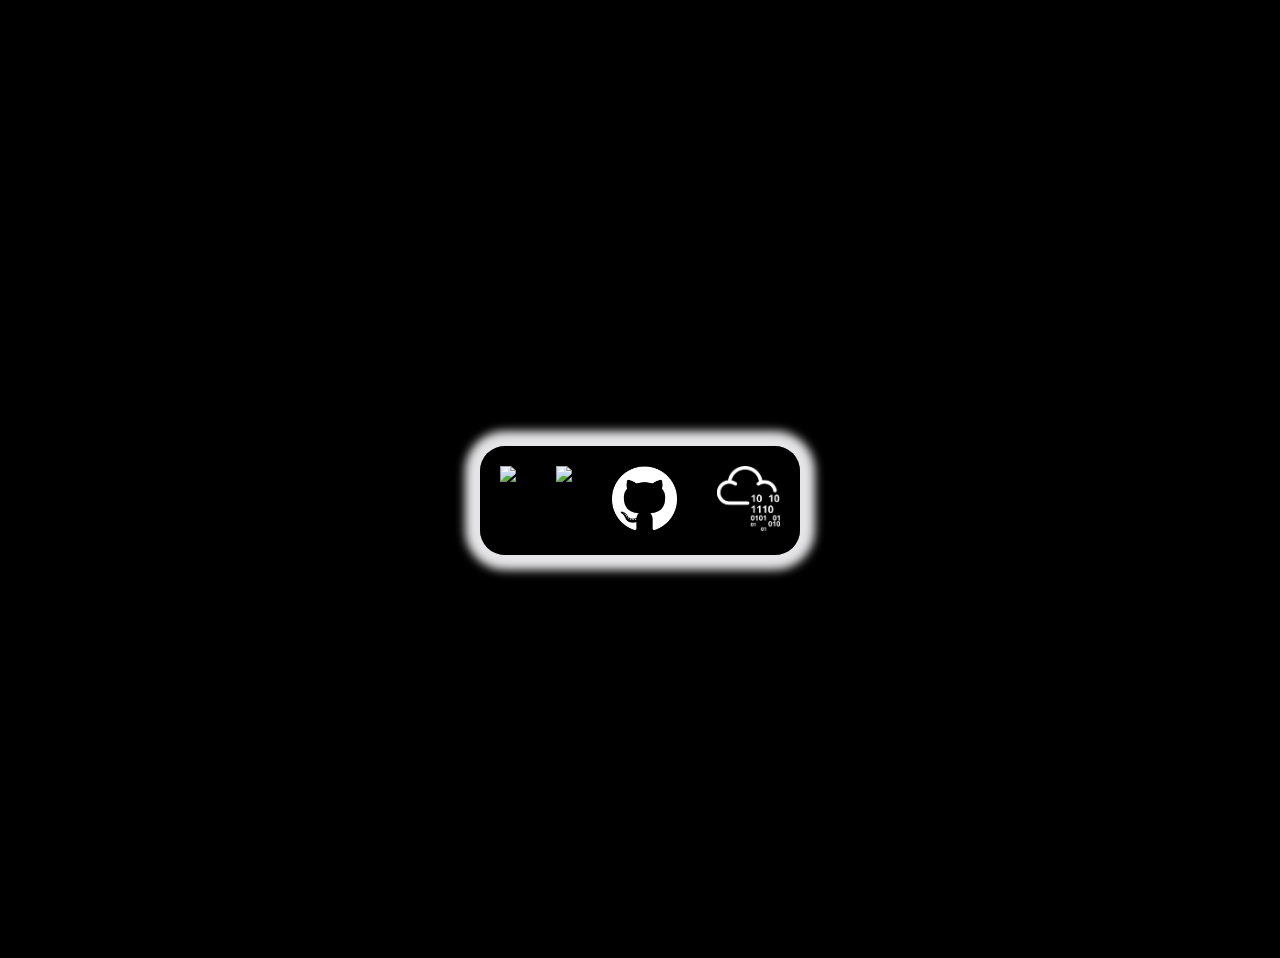
==== index.html @ 7e406116 "Add files via upload" ====
<!DOCTYPE html>
<html lang="en">
	<head>
		<title>surt@localhost:~# whoami</title>
		<meta charset="UTF-8">
		<meta name="viewport" content="width=device-width, initial-scale=1">
		<meta name="title" content="surt@localhost:~# whoami">
		<meta name="description" content="hey lol">
		<meta property="og:type" content="website">
		<meta property="og:title" content="surt@localhost:~# whoami">
		<meta property="og:description" content="hey lol">
		<link href="./css/stylesheet.css" rel="stylesheet">
	</head>
	<script>
		function init() {
			document.getElementById("force-interaction").removeChild(document.getElementById("force-interaction").children[0]); // Remove "Click here to enter ;)" before fade
			document.getElementById("force-interaction").style.animation = "fadeout 1.5s normal forwards ease"; // Set animation CSS to fade interaction forcer
            document.getElementById("background-audio").play(); // Start audio
        }
	</script>
	<body>
		<noscript> <!-- Can't force interaction without javascript -->
			<iframe src="./nojs/index.html"></iframe>
		</noscript>
		<div onclick="javascript:init();" class="interact" id="force-interaction"> <!-- Force interaction with webpage to start music without permission -->
			<p>Click here to enter ;)</p>
		</div>
		<div class="center_container">
			<div class="social_container">
				<a href="https://t.me/surtains" target="_blank" rel="noopener noreferrer">
					<img class="social_icon" src="./assets/telegram.png"/>
				</a>
				<a href="https://www.instagram.com/surtains/" target="_blank" rel="noopener noreferrer">
					<img class="social_icon" src="./assets/instagram.png"/>
				</a>
				<a href="https://github.com/9sv/" target="_blank" rel="noopener noreferrer">
					<img class="social_icon" src="./assets/github.png"/>
				</a>
				<a href="https://tryhackme.com/p/Surtains/" target="_blank" rel="noopener noreferrer">
					<img class="social_icon" src="./assets/tryhackme.png"/>
				</a>
			</div>
		</div>
		<audio loop preload="auto" id="background-audio"> <!-- Preload audio to play after interaction -->
			<source src="./assets/background.mp3" type="audio/mp3">
		</audio>
	</body>
</html>
---- css/stylesheet.css ----
body {
    background-image: url("../assets/background.jpg");
    background-repeat: no-repeat;
    background-size: cover;
    background-position: center center;
    background-attachment: fixed;
    background-color: black;
    overflow: hidden;
}

@media screen {
    body {
        background-attachment: scroll;
    }
}

div.center_container {
    display: flex;
    justify-content: center;
    align-items: center;
    min-height: 100vh;
}

@keyframes flicker {
    to {
        box-shadow: none;
    }
}

div.social_container {
    display: flex;
    justify-content: center;
    background-color: rgba(0, 0, 0, 0.6);
    border-radius: 25px;
    box-shadow: 0px 0px 10px 15px rgb(229, 229, 231);
    animation: flicker 1s steps(2, start) infinite;
}

img.social_icon {
    -moz-transition: all 1s ease-in-out;
    transition: all 1s ease-in-out; 
    margin: 20px;
    max-height: 65px;
}

::selection {
    cursor: pointer;
    -webkit-touch-callout: none;
    -webkit-user-select: none;
    -moz-user-select: none;
    -webkit-user-select: none;
    user-select: none !important;
}

a:hover {
    transform: scale(1.1);
}
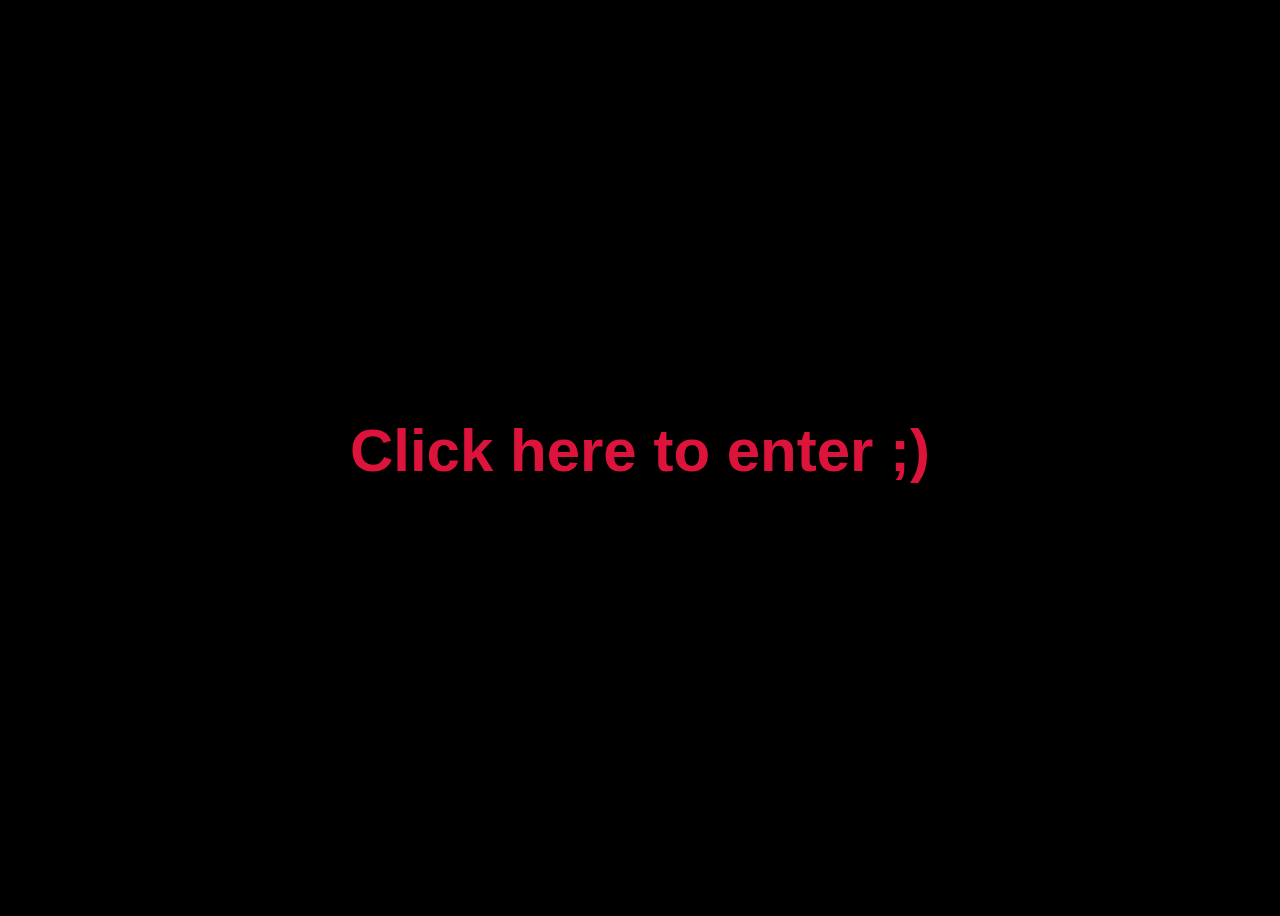
==== commit d61a4be1: "Add files via upload" ====
--- a/index.html
+++ b/index.html
@@ -15,7 +15,10 @@
 		function init() {
 			document.getElementById("force-interaction").removeChild(document.getElementById("force-interaction").children[0]); // Remove "Click here to enter ;)" before fade
 			document.getElementById("force-interaction").style.animation = "fadeout 1.5s normal forwards ease"; // Set animation CSS to fade interaction forcer
-            document.getElementById("background-audio").play(); // Start audio
+            let audio = document.getElementById("background-audio");
+			audio.volume = 0.3; // change vol
+			audio.play(); // Play background audio
+
         }
 	</script>
 	<body>
@@ -23,21 +26,24 @@
 			<iframe src="./nojs/index.html"></iframe>
 		</noscript>
 		<div onclick="javascript:init();" class="interact" id="force-interaction"> <!-- Force interaction with webpage to start music without permission -->
-			<p>Click here to enter ;)</p>
+			<h1>Click here to enter ;)</h1>
 		</div>
 		<div class="center_container">
 			<div class="social_container">
-				<a href="https://t.me/surtains" target="_blank" rel="noopener noreferrer">
+				<a href="https://t.me/grouchy" target="_blank" rel="noopener noreferrer">
 					<img class="social_icon" src="./assets/telegram.png"/>
 				</a>
 				<a href="https://www.instagram.com/surtains/" target="_blank" rel="noopener noreferrer">
 					<img class="social_icon" src="./assets/instagram.png"/>
 				</a>
-				<a href="https://github.com/9sv/" target="_blank" rel="noopener noreferrer">
+				<a href="https://github.com/drooling/" target="_blank" rel="noopener noreferrer">
 					<img class="social_icon" src="./assets/github.png"/>
 				</a>
 				<a href="https://tryhackme.com/p/Surtains/" target="_blank" rel="noopener noreferrer">
 					<img class="social_icon" src="./assets/tryhackme.png"/>
+				</a>
+				<a href="https://snapchat.com/add/recognizance" target="_blank" rel="noopener noreferrer">
+					<img class="social_icon" src="./assets/snapchat.png"/>
 				</a>
 			</div>
 		</div>
--- a/css/stylesheet.css
+++ b/css/stylesheet.css
@@ -1,3 +1,28 @@
+@keyframes fadeout {
+    to {
+        opacity: 0;
+        display: none;
+        visibility: hidden;
+    }
+}
+
+div.interact {
+    background-color: black;
+    top: 0; bottom: 0; left: 0; right: 0;
+    height: 100%;
+    width: 100%;
+    background-position: center center;
+    color: crimson;
+    align-items: center;
+    justify-content: center;
+    display: flex;
+    font-family: Arial, sans-serif; 
+    font-size: 30px;
+    text-decoration-style: bold;
+    position: fixed;
+    overflow: hidden;
+}
+
 body {
     background-image: url("../assets/background.jpg");
     background-repeat: no-repeat;
@@ -29,6 +54,7 @@
 
 div.social_container {
     display: flex;
+    flex-direction: row;
     justify-content: center;
     background-color: rgba(0, 0, 0, 0.6);
     border-radius: 25px;
@@ -54,4 +80,10 @@
 
 a:hover {
     transform: scale(1.1);
-}+}
+
+@media (max-width: 800px) {
+    div.social_container {
+        flex-direction: column;
+    }
+  }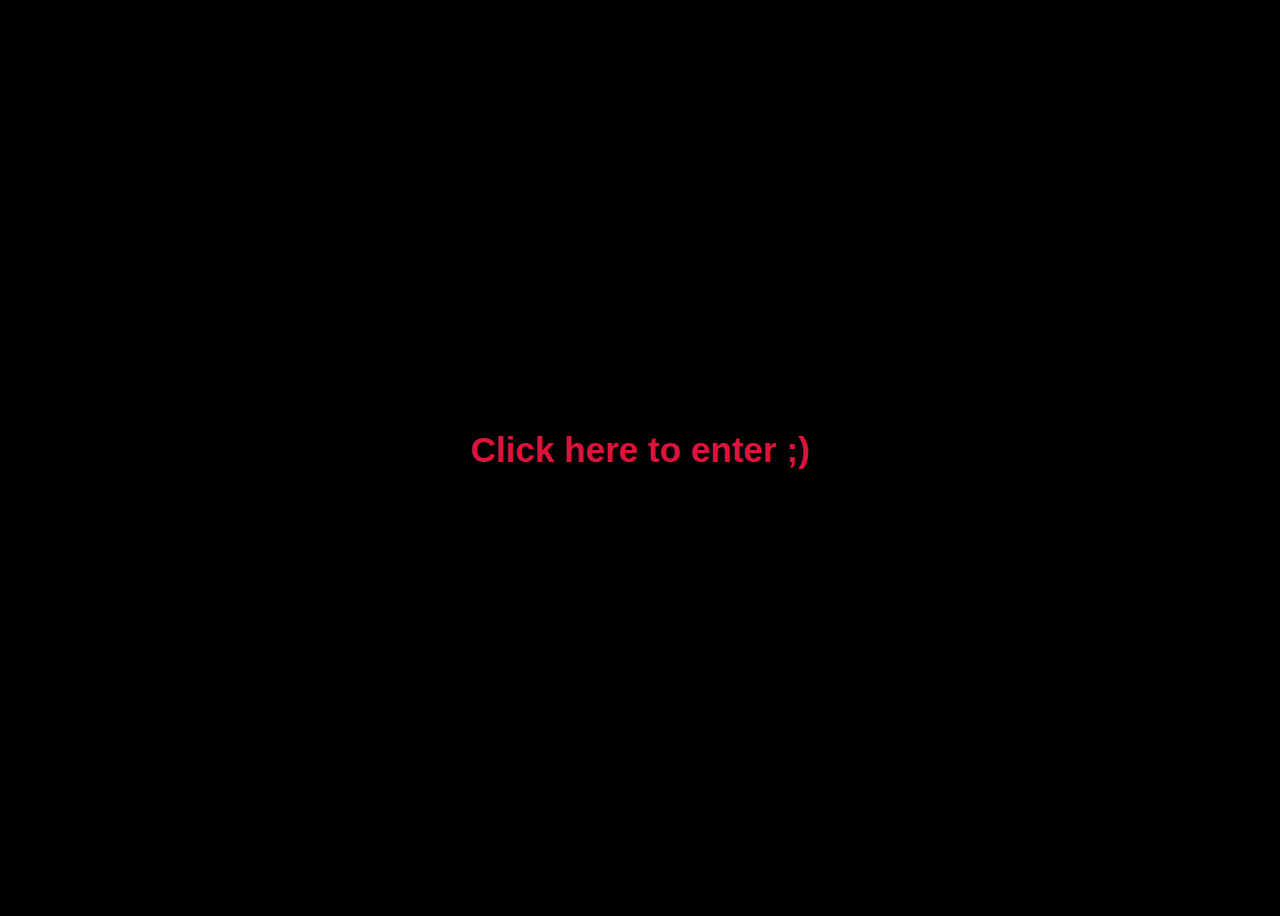
==== commit 7a574ff1: "Update index.html" ====
--- a/index.html
+++ b/index.html
@@ -21,12 +21,12 @@
 
         }
 	</script>
+	<noscript> <!-- Can't force interaction without javascript -->
+		<iframe src="./nojs/index.html"></iframe>
+	</noscript>
 	<body>
-		<noscript> <!-- Can't force interaction without javascript -->
-			<iframe src="./nojs/index.html"></iframe>
-		</noscript>
 		<div onclick="javascript:init();" class="interact" id="force-interaction"> <!-- Force interaction with webpage to start music without permission -->
-			<h1>Click here to enter ;)</h1>
+			<h3>Click here to enter ;)</h3>
 		</div>
 		<div class="center_container">
 			<div class="social_container">
@@ -51,4 +51,4 @@
 			<source src="./assets/background.mp3" type="audio/mp3">
 		</audio>
 	</body>
-</html>+</html>
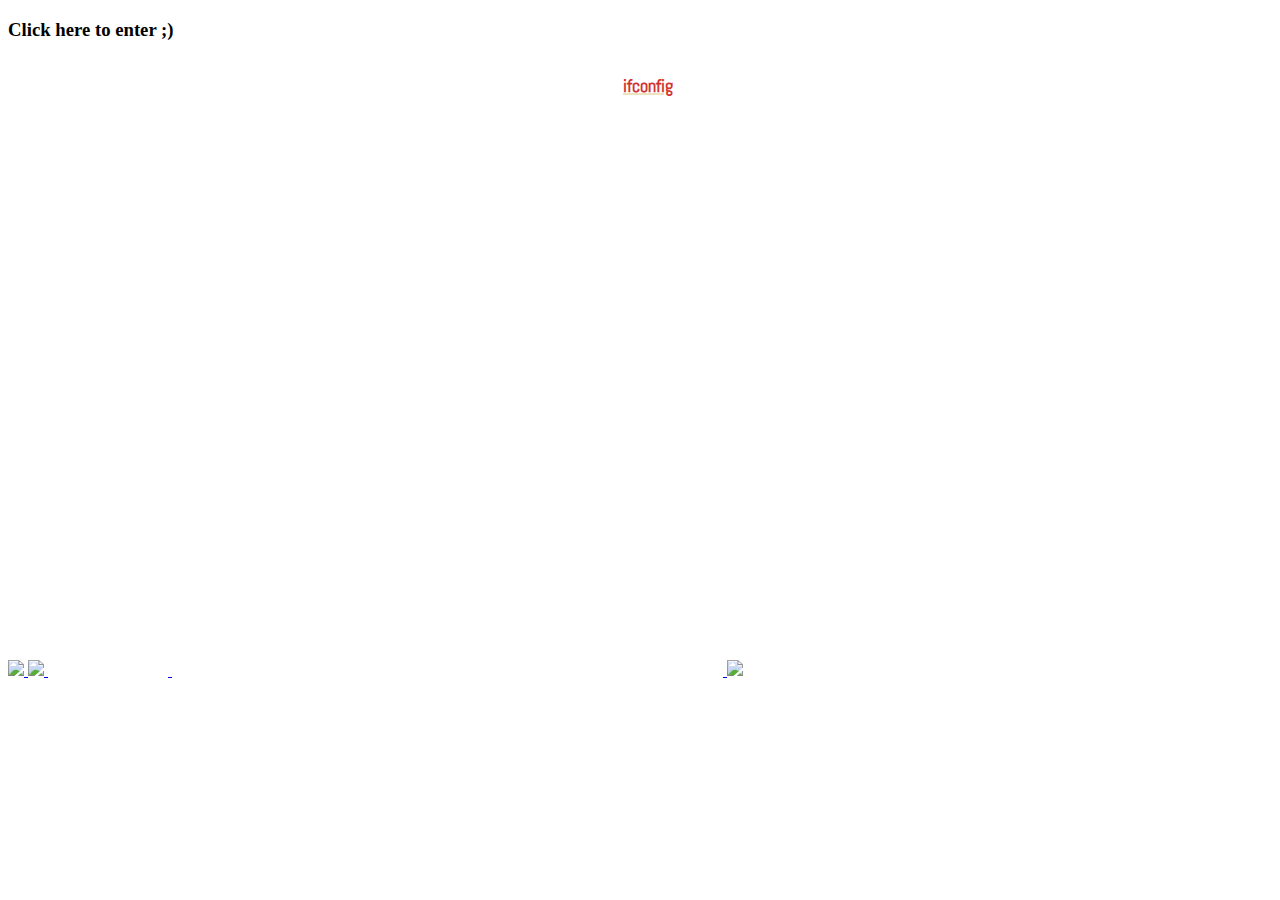
==== commit d741cedb: "Update index.html" ====
--- a/index.html
+++ b/index.html
@@ -2,53 +2,64 @@
 <html lang="en">
 	<head>
 		<title>surt@localhost:~# whoami</title>
-		<meta charset="UTF-8">
-		<meta name="viewport" content="width=device-width, initial-scale=1">
-		<meta name="title" content="surt@localhost:~# whoami">
-		<meta name="description" content="hey lol">
-		<meta property="og:type" content="website">
-		<meta property="og:title" content="surt@localhost:~# whoami">
-		<meta property="og:description" content="hey lol">
-		<link href="./css/stylesheet.css" rel="stylesheet">
+		<meta charset="UTF-8" />
+		<meta name="viewport" content="width=device-width, initial-scale=1" />
+		<meta name="title" content="surt@localhost:~# whoami" />
+		<meta name="description" content="hey lol" />
+		<meta property="og:type" content="website" />
+		<meta property="og:title" content="surt@localhost:~# whoami" />
+		<meta property="og:description" content="hey lol" />
+		<link href="./css/index.css" rel="stylesheet" />
+		<link href="./css/nav.css" rel="stylesheet" />
+		<script src="https://ajax.googleapis.com/ajax/libs/jquery/3.6.0/jquery.min.js"></script>
 	</head>
-	<script>
-		function init() {
-			document.getElementById("force-interaction").removeChild(document.getElementById("force-interaction").children[0]); // Remove "Click here to enter ;)" before fade
-			document.getElementById("force-interaction").style.animation = "fadeout 1.5s normal forwards ease"; // Set animation CSS to fade interaction forcer
-            let audio = document.getElementById("background-audio");
-			audio.volume = 0.3; // change vol
-			audio.play(); // Play background audio
 
-        }
-	</script>
-	<noscript> <!-- Can't force interaction without javascript -->
-		<iframe src="./nojs/index.html"></iframe>
-	</noscript>
 	<body>
-		<div onclick="javascript:init();" class="interact" id="force-interaction"> <!-- Force interaction with webpage to start music without permission -->
+		<noscript>
+			<!-- Can't force interaction without javascript -->
+			<iframe src="./nojs/index.html"></iframe>
+		</noscript>
+		<div class="interact" id="force-interaction">
+			<!-- Force interaction with webpage to start music without permission and call random background function-->
 			<h3>Click here to enter ;)</h3>
+		</div>
+		<div class="nav">
+			<a class="nav-item" href="./ifconfig/index.html">ifconfig</a>
 		</div>
 		<div class="center_container">
 			<div class="social_container">
 				<a href="https://t.me/grouchy" target="_blank" rel="noopener noreferrer">
-					<img class="social_icon" src="./assets/telegram.png"/>
+					<img class="social_icon" src="./assets/telegram.png" />
 				</a>
 				<a href="https://www.instagram.com/surtains/" target="_blank" rel="noopener noreferrer">
-					<img class="social_icon" src="./assets/instagram.png"/>
+					<img class="social_icon" src="./assets/instagram.png" />
 				</a>
 				<a href="https://github.com/drooling/" target="_blank" rel="noopener noreferrer">
-					<img class="social_icon" src="./assets/github.png"/>
+					<img class="social_icon" src="./assets/github.png" />
 				</a>
 				<a href="https://tryhackme.com/p/Surtains/" target="_blank" rel="noopener noreferrer">
-					<img class="social_icon" src="./assets/tryhackme.png"/>
+					<img class="social_icon" src="./assets/tryhackme.png" />
 				</a>
 				<a href="https://snapchat.com/add/recognizance" target="_blank" rel="noopener noreferrer">
-					<img class="social_icon" src="./assets/snapchat.png"/>
+					<img class="social_icon" src="./assets/snapchat.png" />
 				</a>
 			</div>
 		</div>
-		<audio loop preload="auto" id="background-audio"> <!-- Preload audio to play after interaction -->
-			<source src="./assets/background.mp3" type="audio/mp3">
+		<audio loop preload="auto" id="background-audio">
+			<!-- Preload audio to play after interaction -->
+			<source src="./assets/background.mp3" type="audio/mp3" />
 		</audio>
+		<script type="text/javascript">
+			$(document).ready(function (){
+				document.body.style.backgroundImage = `url("./assets/background${Math.ceil(Math.random() * 4)}.jpg")`;
+				$('#force-interaction').click(function (){  
+					document.getElementById("force-interaction").removeChild(document.getElementById("force-interaction").children[0]); // Remove "Click here to enter ;)" before fade
+					document.getElementById("force-interaction").style.animation ="fadeout 1.5s normal forwards ease"; // Set animation CSS to fade interaction forcer
+					let audio = document.getElementById("background-audio");
+					audio.volume = 0.3; // change vol
+					audio.play(); // Play background audio
+    			});
+			});
+		</script>
 	</body>
 </html>
--- a/css/nav.css
+++ b/css/nav.css
@@ -0,0 +1,30 @@
+@import url('https://fonts.googleapis.com/css2?family=Abel&display=swap');
+
+:root {
+    --persian-red: #d1342fff;
+    --dutch-white: #eee3c1ff;
+}
+
+
+div.nav {
+    width: 100vw;
+    min-height: 5vh;
+    display: flex;
+    flex-direction: row;
+    flex-wrap: nowrap;
+    justify-content: space-evenly;
+    position: sticky;
+}
+
+a.nav-item {
+    color: rgb(209, 52, 47);
+    font-family: 'Abel', sans-serif;
+    font-size: large;
+    font-weight: bolder;
+    margin: 15px;
+
+    text-decoration: underline;
+    text-decoration-style: solid;
+    text-decoration-color: var(--dutch-white);
+    text-decoration-thickness: 2px;
+}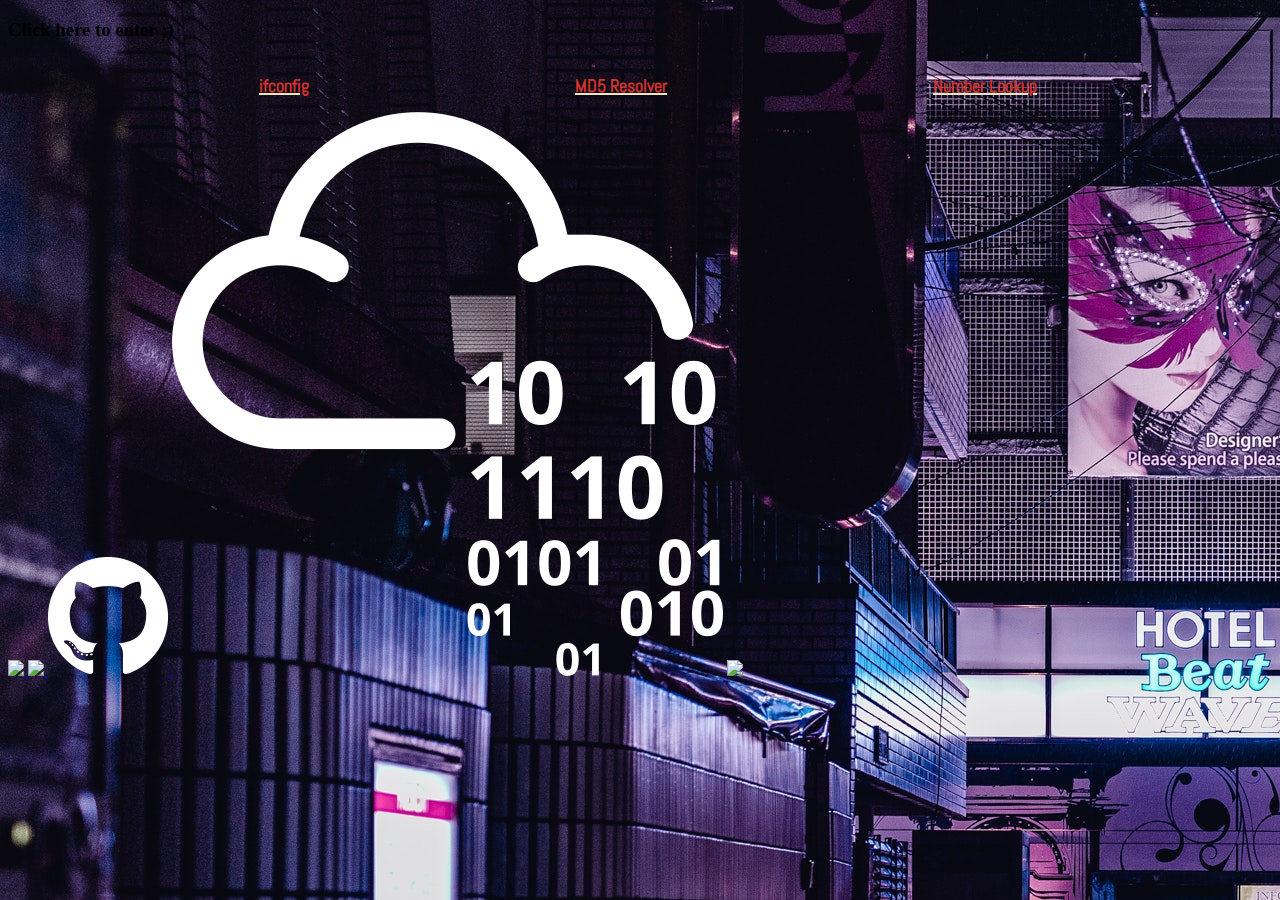
==== commit d8a1e5a1: "Add files via upload" ====
--- a/index.html
+++ b/index.html
@@ -25,6 +25,8 @@
 		</div>
 		<div class="nav">
 			<a class="nav-item" href="./ifconfig/index.html">ifconfig</a>
+			<a class="nav-item" href="./resolve/index.php">MD5 Resolver</a>
+			<a class="nav-item" href="./numlookup/index.php">Number Lookup</a>
 		</div>
 		<div class="center_container">
 			<div class="social_container">
@@ -51,7 +53,7 @@
 		</audio>
 		<script type="text/javascript">
 			$(document).ready(function (){
-				document.body.style.backgroundImage = `url("./assets/background${Math.ceil(Math.random() * 4)}.jpg")`;
+				document.body.style.backgroundImage = `url("./assets/background${Math.ceil(Math.random() * 2)}.jpg")`;
 				$('#force-interaction').click(function (){  
 					document.getElementById("force-interaction").removeChild(document.getElementById("force-interaction").children[0]); // Remove "Click here to enter ;)" before fade
 					document.getElementById("force-interaction").style.animation ="fadeout 1.5s normal forwards ease"; // Set animation CSS to fade interaction forcer
